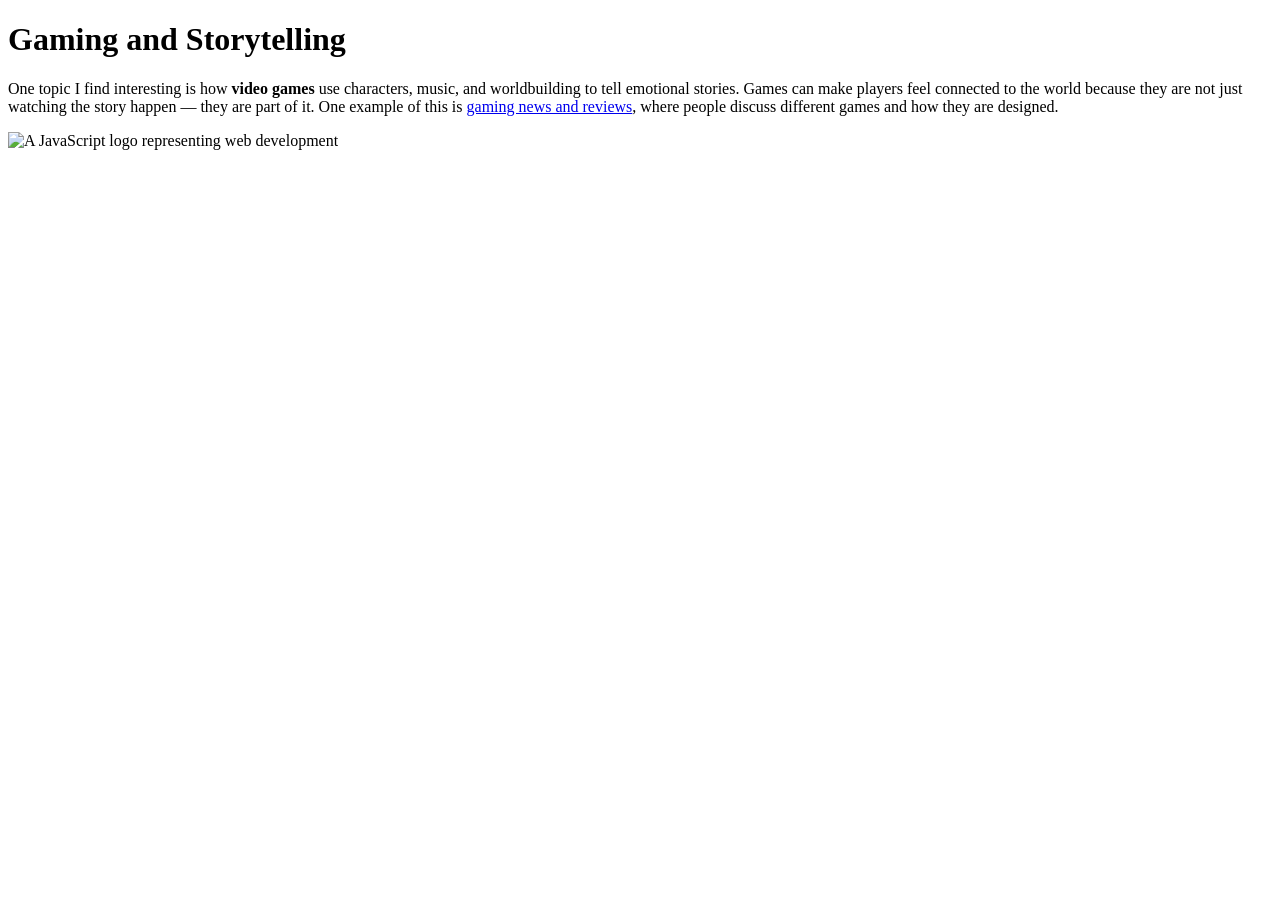
==== index.html @ caba1fd1 "Rename Index.html to index.html" ====
<!doctype html>
<html lang="en">
  <head>
    <meta charset="utf-8" />
    <title>My Gaming Website</title>
  </head>

  <body>
    <h1>Gaming and Storytelling</h1>

    <p>
      One topic I find interesting is how <strong>video games</strong> use
      characters, music, and worldbuilding to tell emotional stories. Games can
      make players feel connected to the world because they are not just watching
      the story happen — they are part of it. One example of this is
      <a href="https://www.ign.com/" target="_blank">gaming news and reviews</a>,
      where people discuss different games and how they are designed.
    </p>

    <img
      src="https://upload.wikimedia.org/wikipedia/commons/6/6a/JavaScript-logo.png"
      alt="A JavaScript logo representing web development"
      width="300"
    />
  </body>
</html>
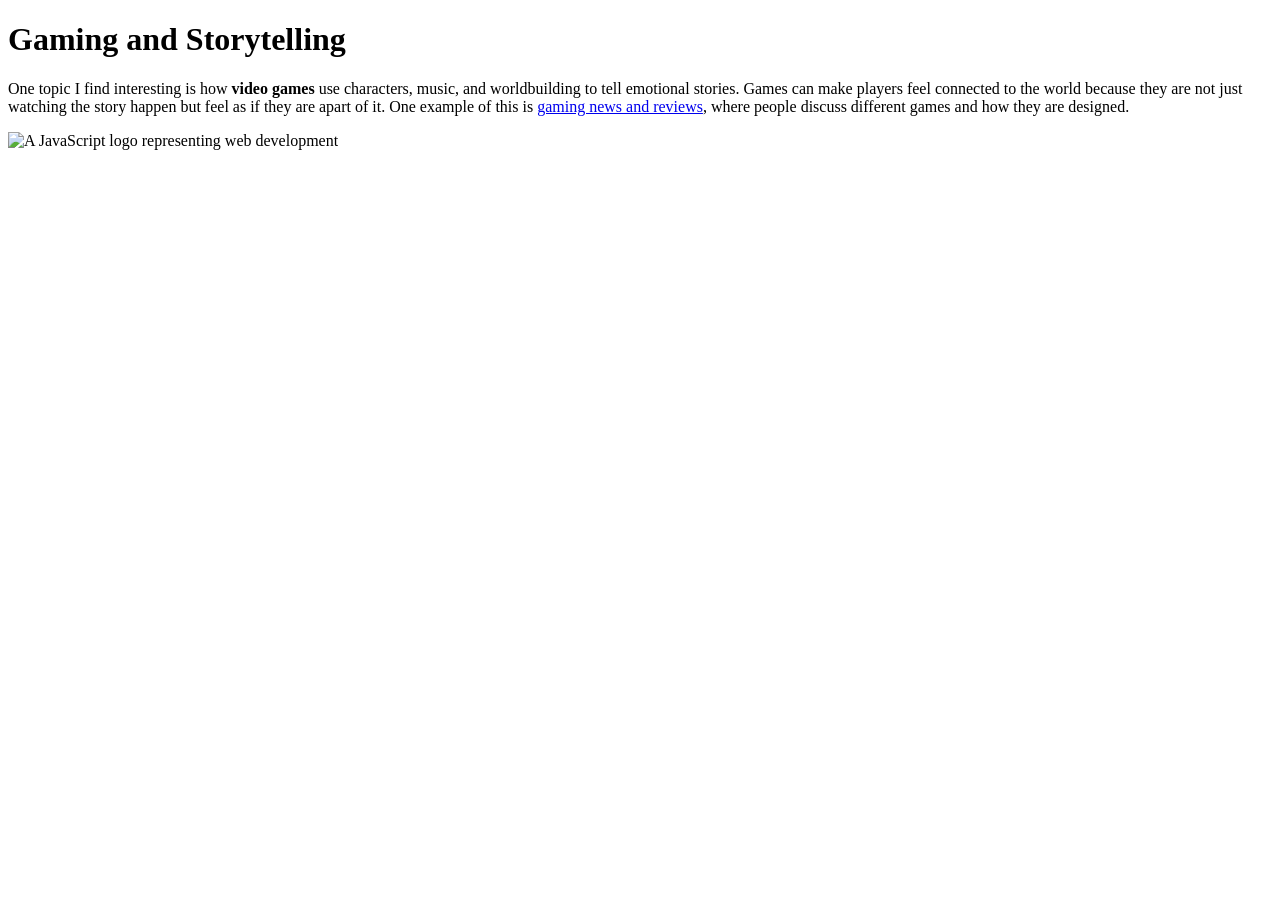
==== commit bf50dda9: "Current index code" ====
--- a/index.html
+++ b/index.html
@@ -12,7 +12,7 @@
       One topic I find interesting is how <strong>video games</strong> use
       characters, music, and worldbuilding to tell emotional stories. Games can
       make players feel connected to the world because they are not just watching
-      the story happen — they are part of it. One example of this is
+      the story happen but feel as if they are apart of it. One example of this is
       <a href="https://www.ign.com/" target="_blank">gaming news and reviews</a>,
       where people discuss different games and how they are designed.
     </p>
